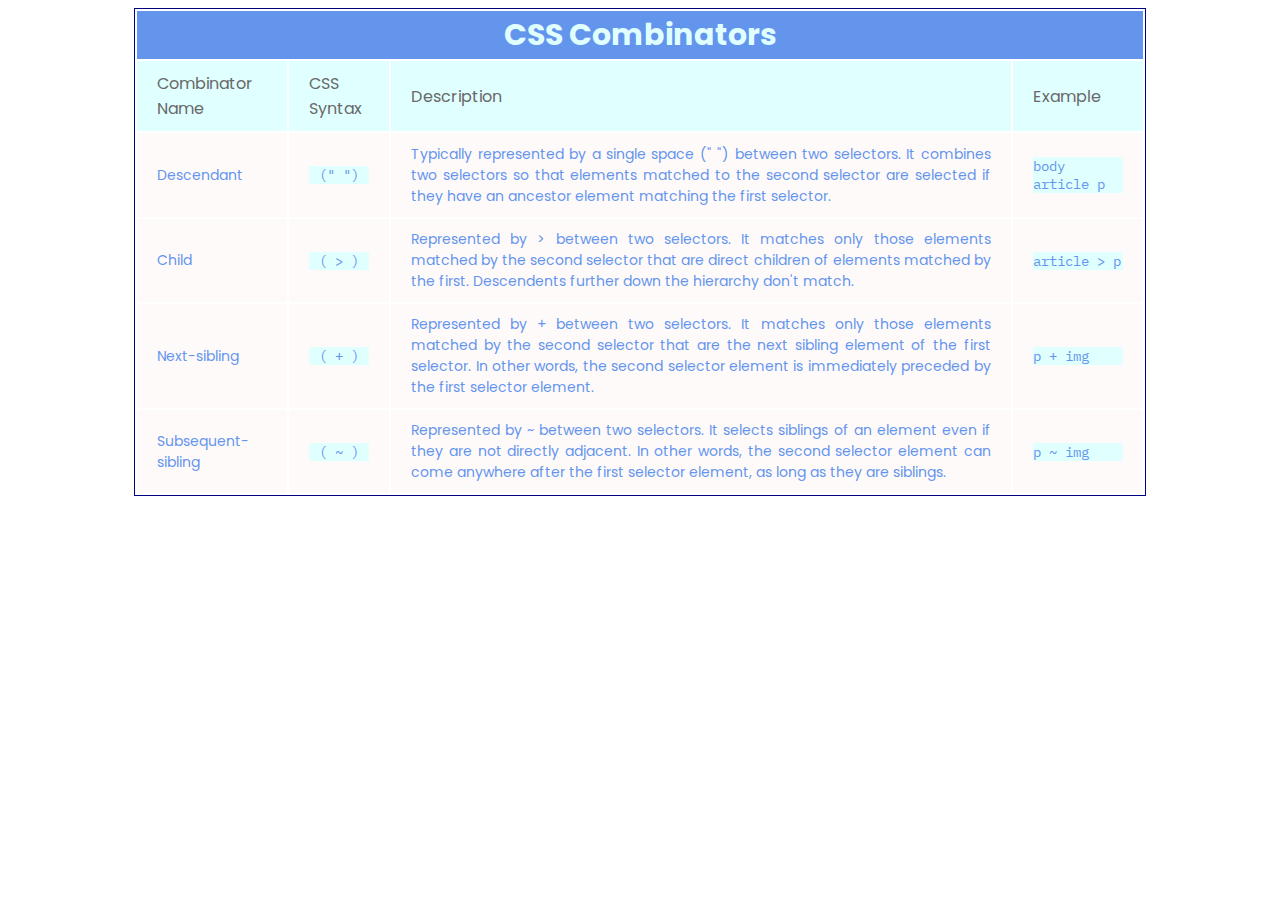
==== cheat-sheet.html @ 324ba42b "renamed file" ====
<!DOCTYPE html>
<html lang="en">
<head>
    <meta charset="UTF-8">
    <meta name="viewport" content="width=device-width, initial-scale=1.0">
    <title>CSS Combinators Cheatsheet</title>
    <link rel="stylesheet" href="table-style.css">
    <link rel="preconnect" href="https://fonts.googleapis.com">
    <link href="https://fonts.googleapis.com/css2?family=Merriweather:ital@0;1&family=Poppins:wght@300;400&display=swap" rel="stylesheet">
    <link href="https://fonts.googleapis.com/css2?family=IBM+Plex+Mono&display=swap" rel="stylesheet"> 
</head>
<body>
    <table>
        <thead>
            <th colspan="4">CSS Combinators</th>
        </thead>
        <tbody>
            <tr class="column-name">
                <td>Combinator Name</td>
                <td>CSS Syntax</td>
                <td>Description</td>
                <td>Example</td>
            </tr>
            <tr class="descendant">
                <td class="name">Descendant</td>
                <td class="css"><p>(" ")</p></td>
                <td class="description">Typically represented by a single space (" ") between two selectors. It combines two selectors so that elements matched to the second selector are selected if they have an ancestor element matching the first selector.</td>
                <td class="example"><p>body article p</p></td>
            </tr>
            <tr class="child">
                <td class="name">Child</td>
                <td class="css"><p>( > )</p></td>
                <td class="description">Represented by > between two selectors. It matches only those elements matched by the second selector that are direct children of elements matched by the first. Descendents further down the hierarchy don't match.</td>
                <td class="example"><p>article > p</p></td>
            </tr>
            <tr class="next-sibling">
                <td class="name">Next-sibling</td>
                <td class="css"><p>( + )</p></td>
                <td class="description">Represented by + between two selectors. It matches only those elements matched by the second selector that are the next sibling element of the first selector. In other words, the second selector element is immediately preceded by the first selector element.</td>
                <td class="example"><p>p + img</p></td>
            </tr>
            <tr class="subsequent-sibling">
                <td class="name">Subsequent-sibling</td>
                <td class="css"><p>( ~ )</p></td>
                <td class="description">Represented by ~ between two selectors. It selects siblings of an element even if they are not directly adjacent. In other words, the second selector element can come anywhere after the first selector element, as long as they are siblings.</td>
                <td class="example"><p>p ~ img</p></td>
            </tr>
        </tbody>
    </table>
</body>
</html>
---- table-style.css ----
table {
    width: 80%;
    margin: 0 auto;
    border: 1px solid #000080;
}

thead {
    background-color: #6495ED;
    color: #E0FFFF;
    font-family: Poppins, sans-serif;
    font-size: 30px;
}

.column-name td {
    padding: 10px 20px;
    background-color: #E0FFFF;
    color: #696969;
    font-family: Poppins, sans-serif;
    font-size: 16px;
}

.name {
    width: 15%;
    padding: 10px 20px;
    background-color: #FFFAFA;
    color: #6495ED;
    font-family: Poppins, sans-serif;
    font-size: 14px;
}

.css {
    width: 10%;
    padding: 10px 20px;
    background-color: #FFFAFA;
    color: #6495ED;
    font-family: 'IBM Plex Mono', monospace;
    font-size: 14px;
    text-align: center;
}

.css p {
    background-color: #E0FFFF;
}

.description {
    width: 62%;
    padding: 10px 20px;
    background-color: #FFFAFA;
    color: #6495ED;
    font-family: Poppins, sans-serif;
    font-size: 14px;
    text-align: justify;
}

.example {
    width: 13%;
    padding: 10px 20px;
    background-color: #FFFAFA;
    color: #6495ED;
    font-family: 'IBM Plex Mono', monospace;
    font-size: 14px;
}

.example p {
    background-color: #E0FFFF;
}
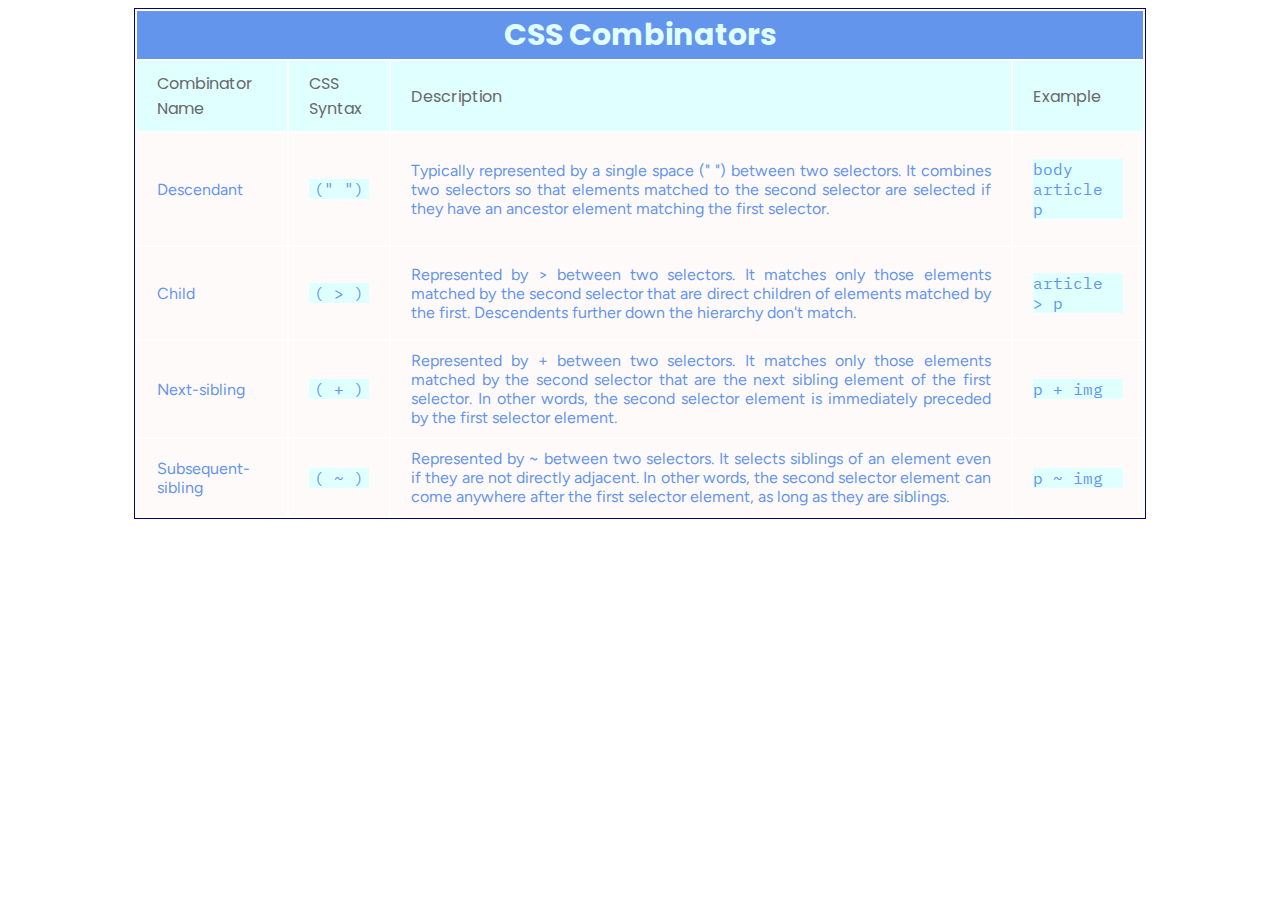
==== commit 98c24869: "updated cheatsheet fonts" ====
--- a/cheat-sheet.html
+++ b/cheat-sheet.html
@@ -6,8 +6,8 @@
     <title>CSS Combinators Cheatsheet</title>
     <link rel="stylesheet" href="table-style.css">
     <link rel="preconnect" href="https://fonts.googleapis.com">
-    <link href="https://fonts.googleapis.com/css2?family=Merriweather:ital@0;1&family=Poppins:wght@300;400&display=swap" rel="stylesheet">
-    <link href="https://fonts.googleapis.com/css2?family=IBM+Plex+Mono&display=swap" rel="stylesheet"> 
+    <link rel="preconnect" href="https://fonts.gstatic.com" crossorigin>
+    <link href="https://fonts.googleapis.com/css2?family=Figtree:ital,wght@0,300;0,400;0,600;0,700;1,300;1,400;1,600;1,700&family=IBM+Plex+Mono&family=Poppins:ital,wght@0,200;0,400;0,600;1,200;1,400;1,600&display=swap" rel="stylesheet">
 </head>
 <body>
     <table>
--- a/table-style.css
+++ b/table-style.css
@@ -7,7 +7,8 @@
 thead {
     background-color: #6495ED;
     color: #E0FFFF;
-    font-family: Poppins, sans-serif;
+    font-family: 'Poppins', sans-serif;
+    font-weight: 600;
     font-size: 30px;
 }
 
@@ -15,7 +16,8 @@
     padding: 10px 20px;
     background-color: #E0FFFF;
     color: #696969;
-    font-family: Poppins, sans-serif;
+    font-family: 'Poppins', sans-serif;
+    font-weight: 400;
     font-size: 16px;
 }
 
@@ -24,8 +26,8 @@
     padding: 10px 20px;
     background-color: #FFFAFA;
     color: #6495ED;
-    font-family: Poppins, sans-serif;
-    font-size: 14px;
+    font-family: 'Figtree', sans-serif;
+    font-size: 16px;
 }
 
 .css {
@@ -34,7 +36,7 @@
     background-color: #FFFAFA;
     color: #6495ED;
     font-family: 'IBM Plex Mono', monospace;
-    font-size: 14px;
+    font-size: 16px;
     text-align: center;
 }
 
@@ -47,8 +49,8 @@
     padding: 10px 20px;
     background-color: #FFFAFA;
     color: #6495ED;
-    font-family: Poppins, sans-serif;
-    font-size: 14px;
+    font-family: 'Figtree', sans-serif;
+    font-size: 16px;
     text-align: justify;
 }
 
@@ -58,7 +60,7 @@
     background-color: #FFFAFA;
     color: #6495ED;
     font-family: 'IBM Plex Mono', monospace;
-    font-size: 14px;
+    font-size: 16px;
 }
 
 .example p {
